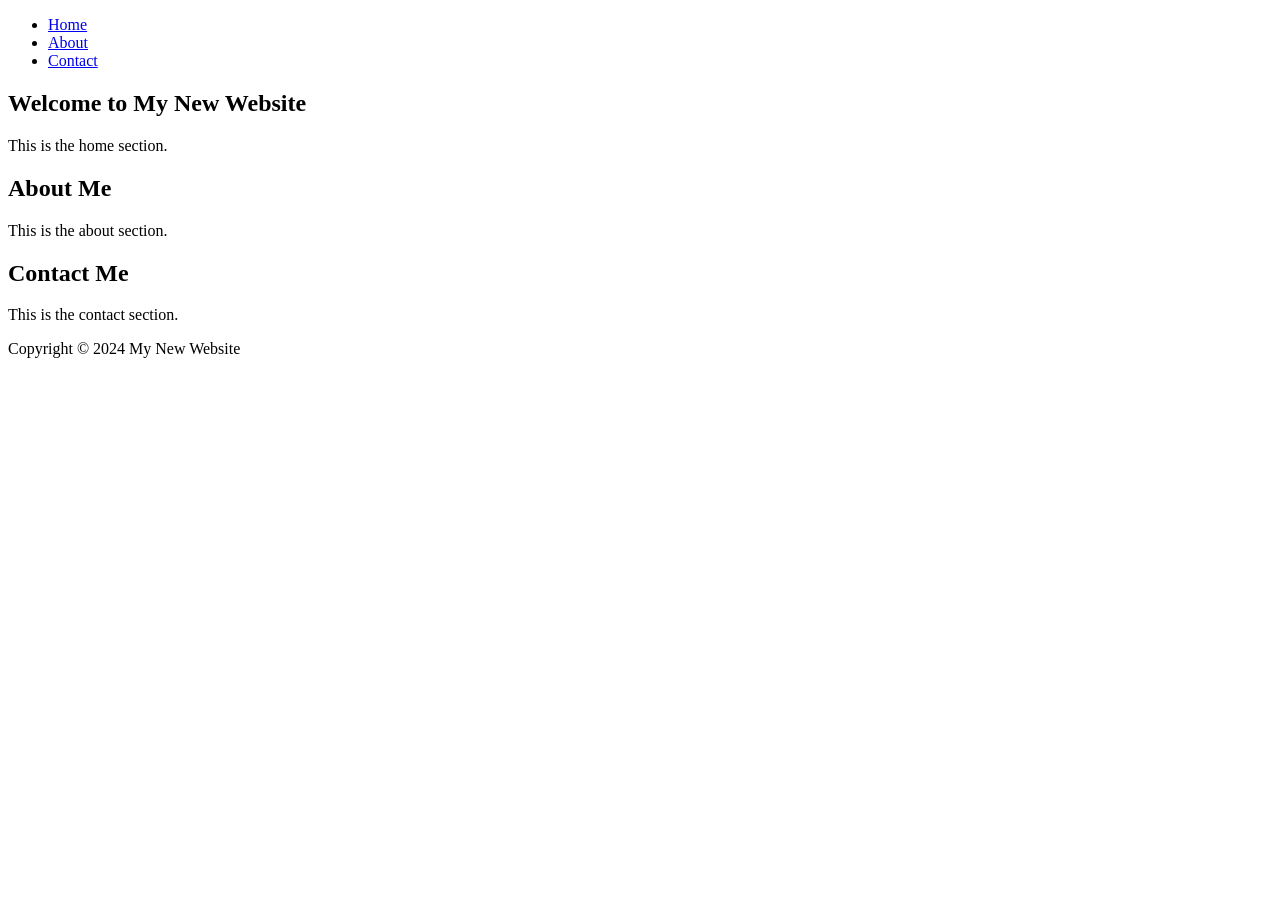
==== index.html @ 6a52ceed "Rename main.html to index.html" ====
<!DOCTYPE html>
<html lang="en">
<head>
    <meta charset="UTF-8">
    <meta name="viewport" content="width=device-width, initial-scale=1.0">
    <title>My New Website</title>
    <link rel="stylesheet" href="css/style.css">
</head>
<body>
    <header>
	<nav>
            <ul>
                <li><a href="#home">Home</a></li>
                <li><a href="#about">About</a></li>
                <li><a href="#contact">Contact</a></li>
            </ul>
        </nav>
    </header>
    <main>
        <section id="home">
            <h1>Welcome to My New Website</h1>
            <p>This is the home section.</p>
        </section>
        <section id="about">
            <h1>About Me</h1>
            <p>This is the about section.</p>
        </section>
        <section id="contact">
            <h1>Contact Me</h1>
            <p>This is the contact section.</p>
        </section>
    </main>
    <footer>
        <p>Copyright © 2024 My New Website</p>
    </footer>
</body>
</html>
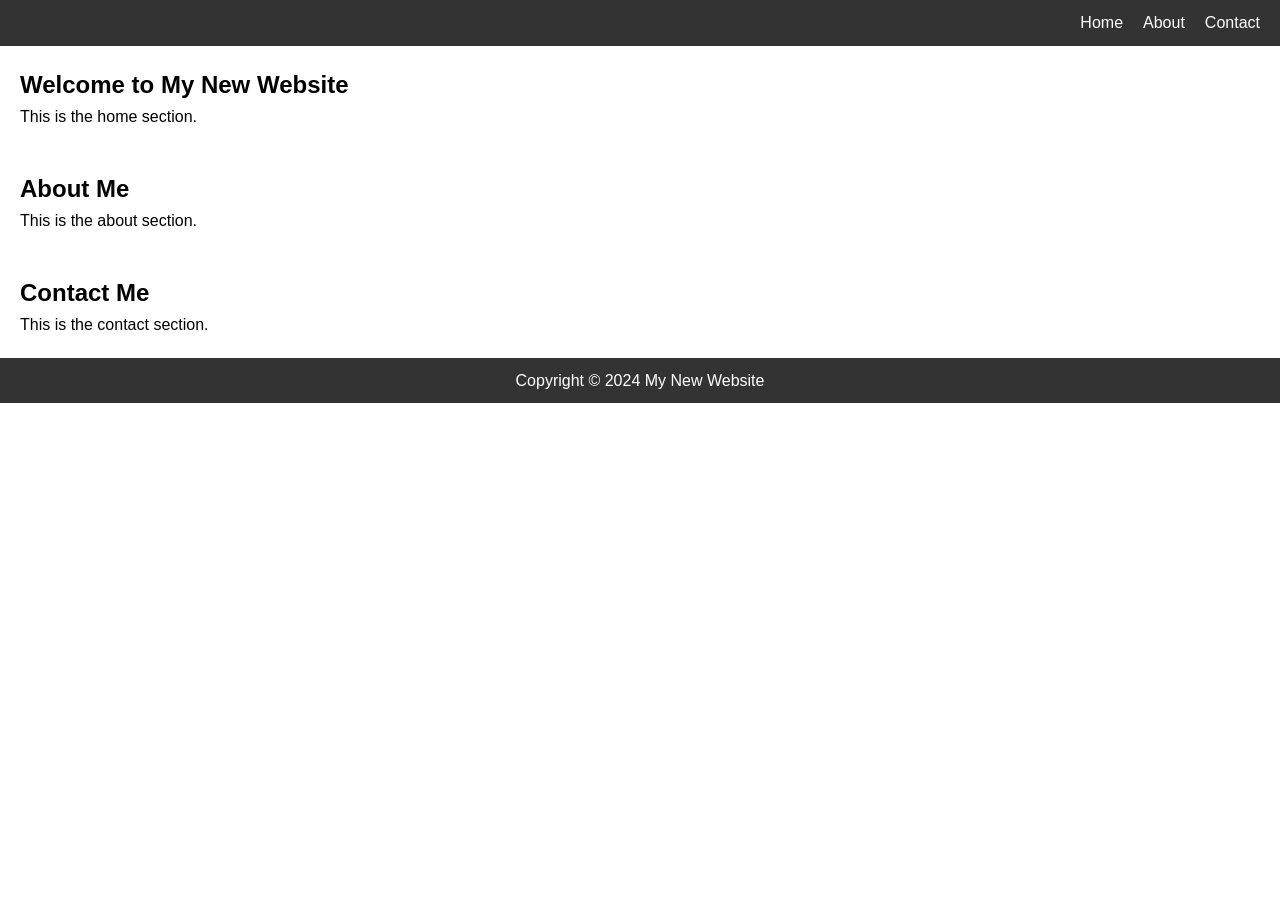
==== commit f08497e7: "Update index.html" ====
--- a/index.html
+++ b/index.html
@@ -3,14 +3,14 @@
 <head>
     <meta charset="UTF-8">
     <meta name="viewport" content="width=device-width, initial-scale=1.0">
-    <title>My New Website</title>
-    <link rel="stylesheet" href="css/style.css">
+    <title>Philipp Weber Website</title>
+    <link rel="stylesheet" href="/style.css">
 </head>
 <body>
     <header>
 	<nav>
             <ul>
-                <li><a href="#home">Home</a></li>
+                <li><a href="index.html">Home</a></li>
                 <li><a href="#about">About</a></li>
                 <li><a href="#contact">Contact</a></li>
             </ul>
--- a/style.css
+++ b/style.css
@@ -0,0 +1,76 @@
+* {
+
+    padding: 0;
+
+    margin: 0;
+
+    box-sizing: border-box;
+
+}
+
+
+body {
+
+    font-family: Arial, sans-serif;
+
+    line-height: 1.6;
+
+}
+
+
+header {
+
+    background-color: #333;
+
+    color: white;
+
+    padding: 10px;
+
+}
+
+
+header nav ul {
+
+    display: flex;
+
+    justify-content: flex-end;
+
+    list-style: none;
+
+}
+
+
+header nav ul li {
+
+    margin: 0 10px;
+
+}
+
+
+header nav ul li a {
+
+    color: white;
+
+    text-decoration: none;
+
+}
+
+
+section {
+
+    padding: 20px;
+
+}
+
+
+footer {
+
+    background-color: #333;
+
+    color: white;
+
+    text-align: center;
+
+    padding: 10px;
+
+}
